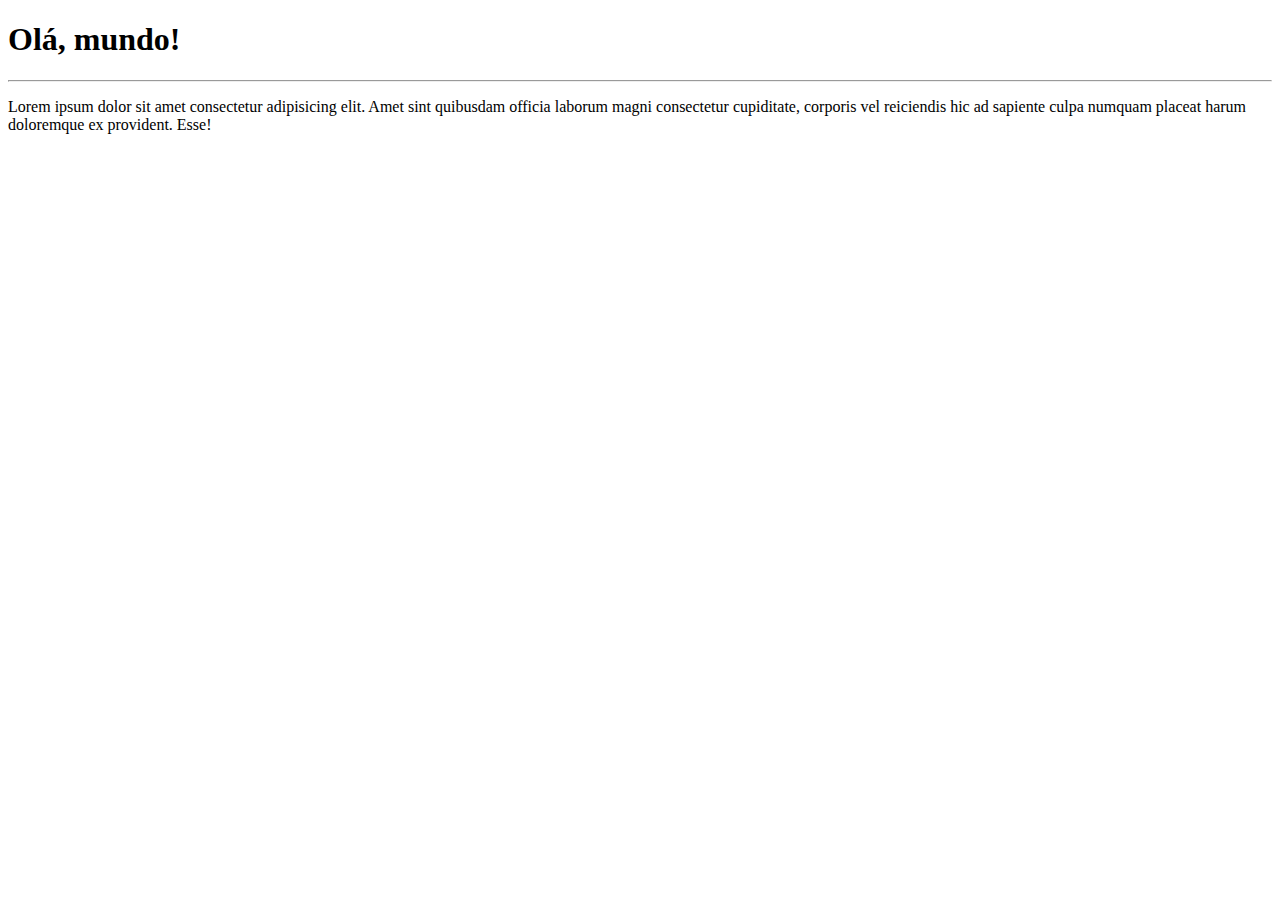
==== site-exemplo/index.html @ 5ba0384c "Create index.html" ====
<!DOCTYPE html>
<html lang="pt-br">
<head>
    <meta charset="UTF-8">
    <meta http-equiv="X-UA-Compatible" content="IE=edge">
    <meta name="viewport" content="width=device-width, initial-scale=1.0">
    <title>primeiro  site em repositorio</title>
</head>
<body>
    <h1>Olá, mundo!</h1>
    <hr>
    <p>Lorem ipsum dolor sit amet consectetur adipisicing elit. Amet sint quibusdam officia laborum magni consectetur cupiditate, corporis vel reiciendis hic ad sapiente culpa numquam placeat harum doloremque ex provident. Esse!</p>
</body>
</html>
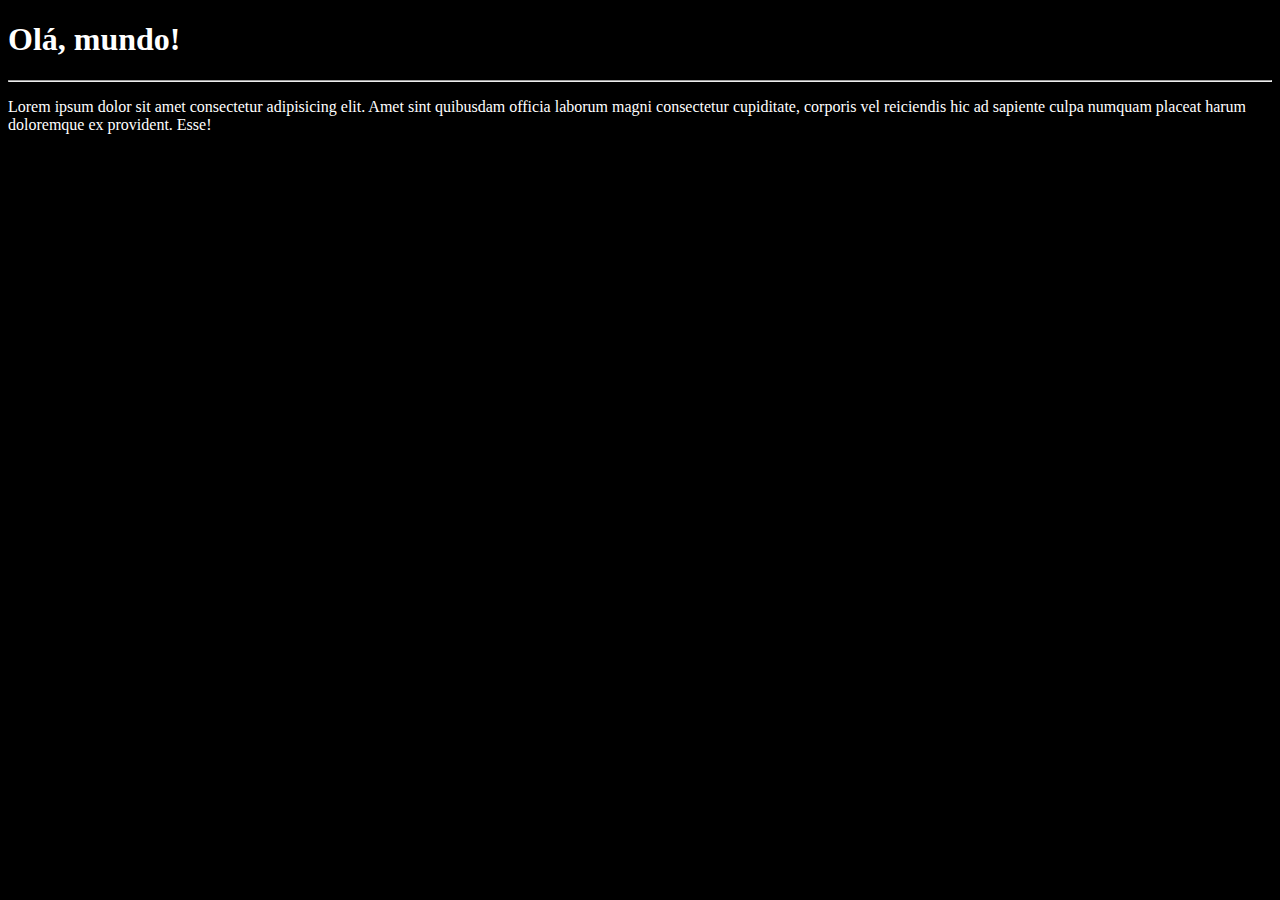
==== commit 06ca984f: "Update index.html" ====
--- a/site-exemplo/index.html
+++ b/site-exemplo/index.html
@@ -5,6 +5,12 @@
     <meta http-equiv="X-UA-Compatible" content="IE=edge">
     <meta name="viewport" content="width=device-width, initial-scale=1.0">
     <title>primeiro  site em repositorio</title>
+    <style>
+        body{
+            color: white;
+            background-color: black;
+        }
+    </style>
 </head>
 <body>
     <h1>Olá, mundo!</h1>
